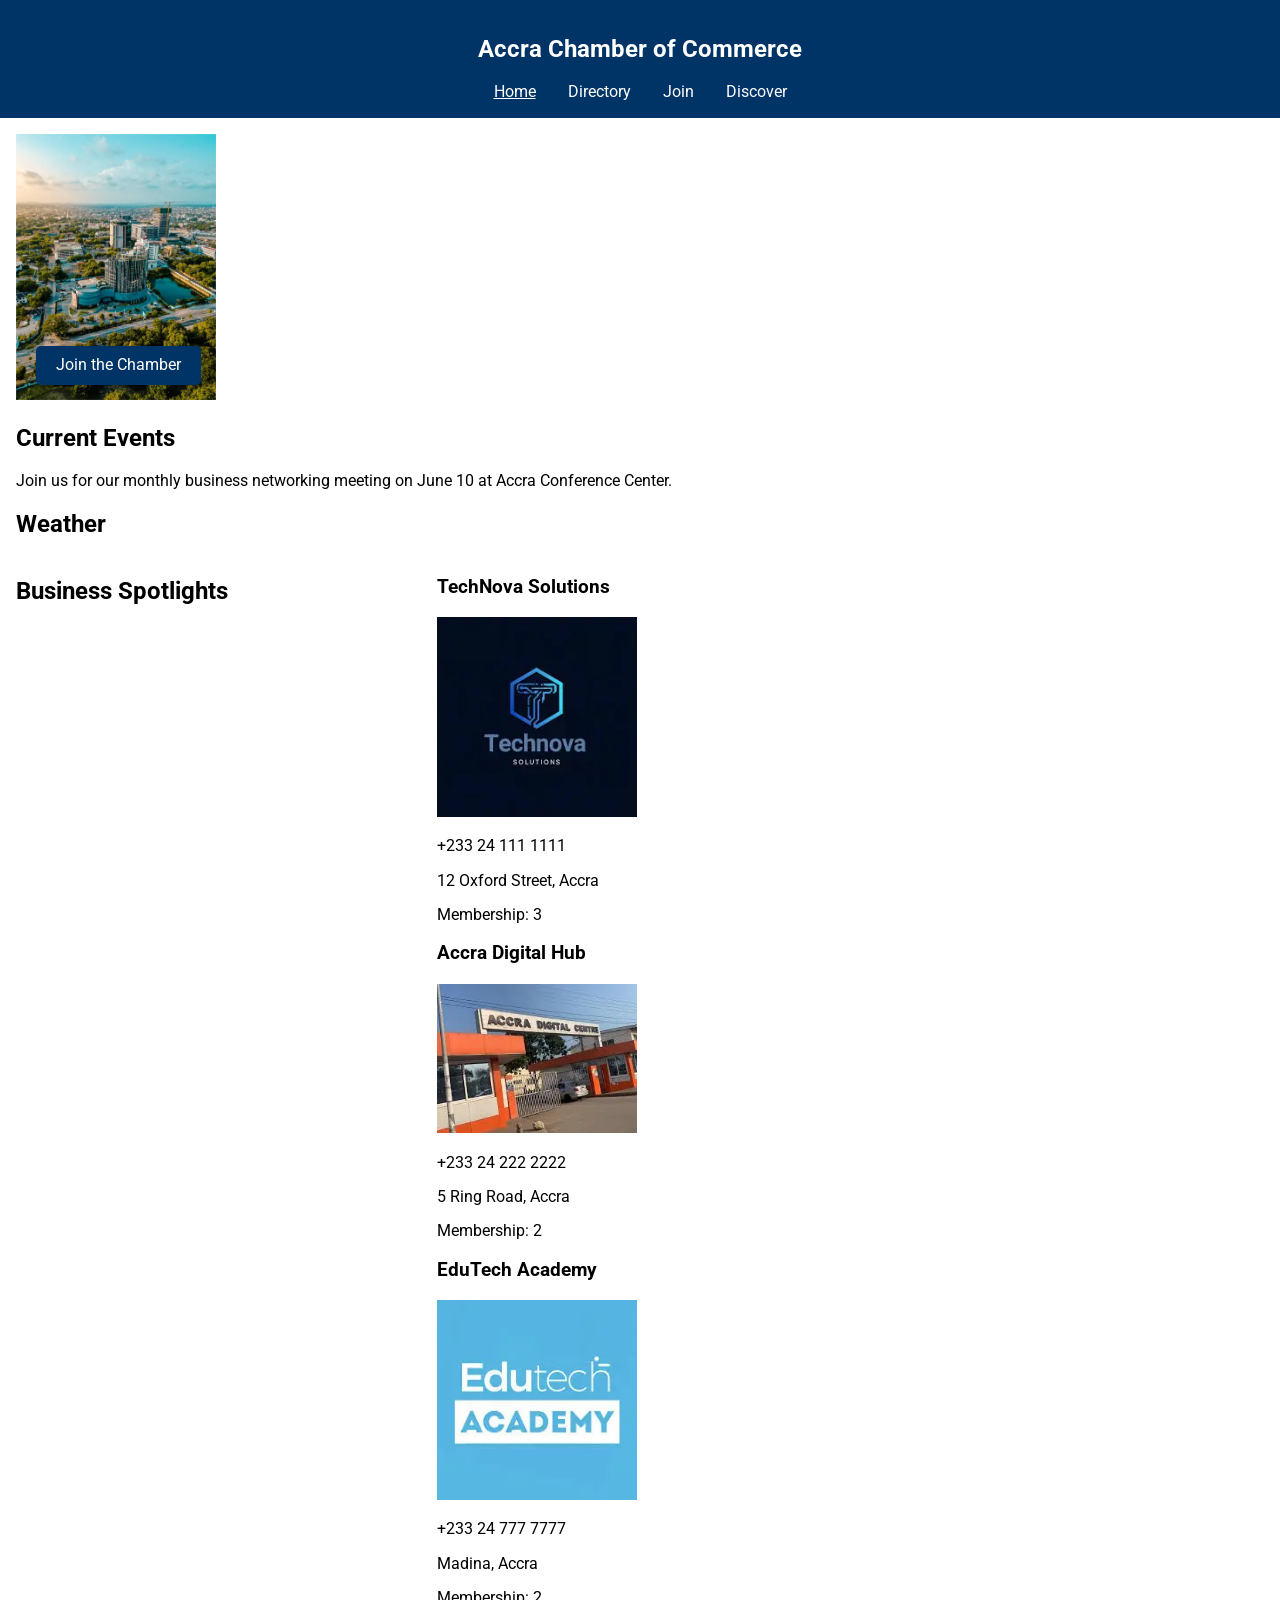
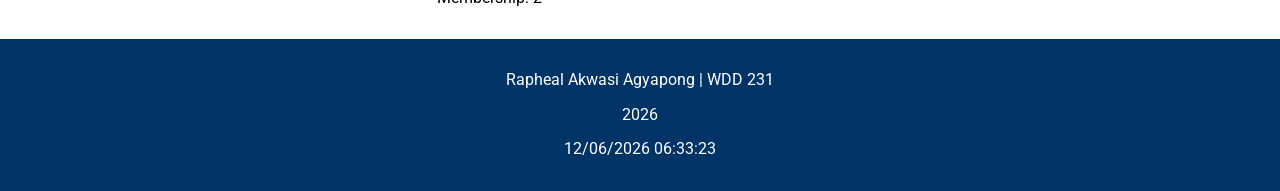
==== chamber/index.html @ 3263e3b5 "initial commit" ====
<!DOCTYPE html>
<html lang="en">
<head>
    <meta charset="UTF-8">
    <meta name="viewport" content="width=device-width, initial-scale=1.0">

    <title>Accra Chamber of Commerce | Home</title>

    <meta name="description" content="Welcome to the Accra Chamber of Commerce. Explore local businesses, events, weather updates, and join today.">
    <meta name="author" content="Rapheal Akwasi Agyapong">

    <!-- Open Graph -->
    <meta property="og:title" content="Accra Chamber Home Page">
    <meta property="og:description" content="Discover businesses, events, and opportunities with the Accra Chamber of Commerce.">
    <meta property="og:image" content="https://es-ralph.github.io/wdd231/chamber/images/logo.png">
    <meta property="og:url" content="https://es-ralph.github.io/wdd231/chamber/index.html">

    <!-- Google Fonts -->
    <link rel="preconnect" href="https://fonts.googleapis.com">
    <link rel="preconnect" href="https://fonts.gstatic.com" crossorigin>
    <link href="https://fonts.googleapis.com/css2?family=Roboto:wght@400;700&display=swap" rel="stylesheet">

    <link rel="stylesheet" href="styles/normalize.css">
    <link rel="stylesheet" href="styles/small.css">
    <link rel="stylesheet" href="styles/larger.css">

    <script defer src="scripts/home.js"></script>
</head>

<body>

<header>
    <h2>Accra Chamber of Commerce</h2>
    <button id="menu" aria-label="Open navigation">☰</button>

    <nav>
        <ul>
            <li><a href="index.html" class="active">Home</a></li>
            <li><a href="directory.html">Directory</a></li>
            <li><a href="join.html">Join</a></li>
            <li><a href="discover.html">Discover</a></li>
        </ul>
    </nav>
</header>

<main>

<!-- HERO -->
<section class="hero">
    <img src="images/hero.webp" alt="Accra business district">
    <a href="join.html" class="cta">Join the Chamber</a>
</section>

<!-- EVENTS -->
<section class="events">
    <h2>Current Events</h2>
    <p>Join us for our monthly business networking meeting on June 10 at Accra Conference Center.</p>
</section>

<!-- WEATHER -->
<section class="weather">
    <h2>Weather</h2>
    <p id="temp"></p>
    <p id="desc"></p>
    <div id="forecast"></div>
</section>

<!-- SPOTLIGHT -->
<section class="spotlight">
    <h2>Business Spotlights</h2>
    <div id="spotlights"></div>
</section>

</main>

<footer>
    <p>Rapheal Akwasi Agyapong | WDD 231</p>
    <p id="year"></p>
    <p id="lastModified"></p>
</footer>

</body>
</html>
---- chamber/styles/small.css ----
/* =======================
   GENERAL
======================= */
body {
    font-family: 'Roboto', sans-serif;
    margin: 0;
    overflow-x: hidden;
}

main {
    padding: 1rem;
}

img {
    width: 100%;
    max-width: 200px;
    height: auto;
}


/* =======================
   HEADER & FOOTER
======================= */
header,
footer {
    background: #003366;
    color: white;
    text-align: center;
    padding: 1rem;
}


/* =======================
   NAVIGATION (MOBILE FIRST)
======================= */
nav {
    display: none;
}

nav.open {
    display: block;
}

nav ul {
    list-style: none;
    margin: 0;
    padding: 0;

    display: flex;
    flex-direction: column;
}

nav a {
    color: white;
    text-decoration: none;
}

nav a:hover,
.active {
    text-decoration: underline;
}


/* =======================
   HERO SECTION
======================= */
.hero {
    position: relative;
}

.hero img {
    width: 100%;
}

.cta {
    position: absolute;
    bottom: 20px;
    left: 20px;
    background: #003366;
    color: white;
    padding: 10px 20px;
    text-decoration: none;
    border-radius: 5px;
}


/* =======================
   EVENTS + WEATHER
======================= */
.events,
.weather {
    margin: 1rem 0;
}


/* =======================
   SPOTLIGHT SECTION
======================= */
.spotlight {
    display: grid;
    grid-template-columns: 1fr;
    gap: 1rem;
}


/* =======================
   DIRECTORY GRID/LIST
======================= */
#members.grid {
    display: grid;
    grid-template-columns: repeat(auto-fit, minmax(250px, 1fr));
    gap: 1rem;
}

#members.list {
    display: block;
}

.list .card img {
    display: none;
}


/* =======================
   CARD DESIGN
======================= */
.card {
    border: 1px solid #ccc;
    padding: 1rem;
    text-align: center;
    border-radius: 10px;
    background: #f9f9f9;
}
---- chamber/styles/larger.css ----
/* =======================
   RESPONSIVE (DESKTOP)
======================= */
@media screen and (min-width: 768px) {

    /* NAVIGATION */
    nav {
        display: block;
    }

    nav ul {
        display: flex;
        flex-direction: row;
        justify-content: center;
        gap: 2rem; /* unified spacing */
    }

    #menu {
        display: none;
    }

    /* DIRECTORY GRID */
    #members.grid {
        grid-template-columns: repeat(3, 1fr);
    }

    /* SPOTLIGHT */
    .spotlight {
        grid-template-columns: repeat(3, 1fr);
    }
}
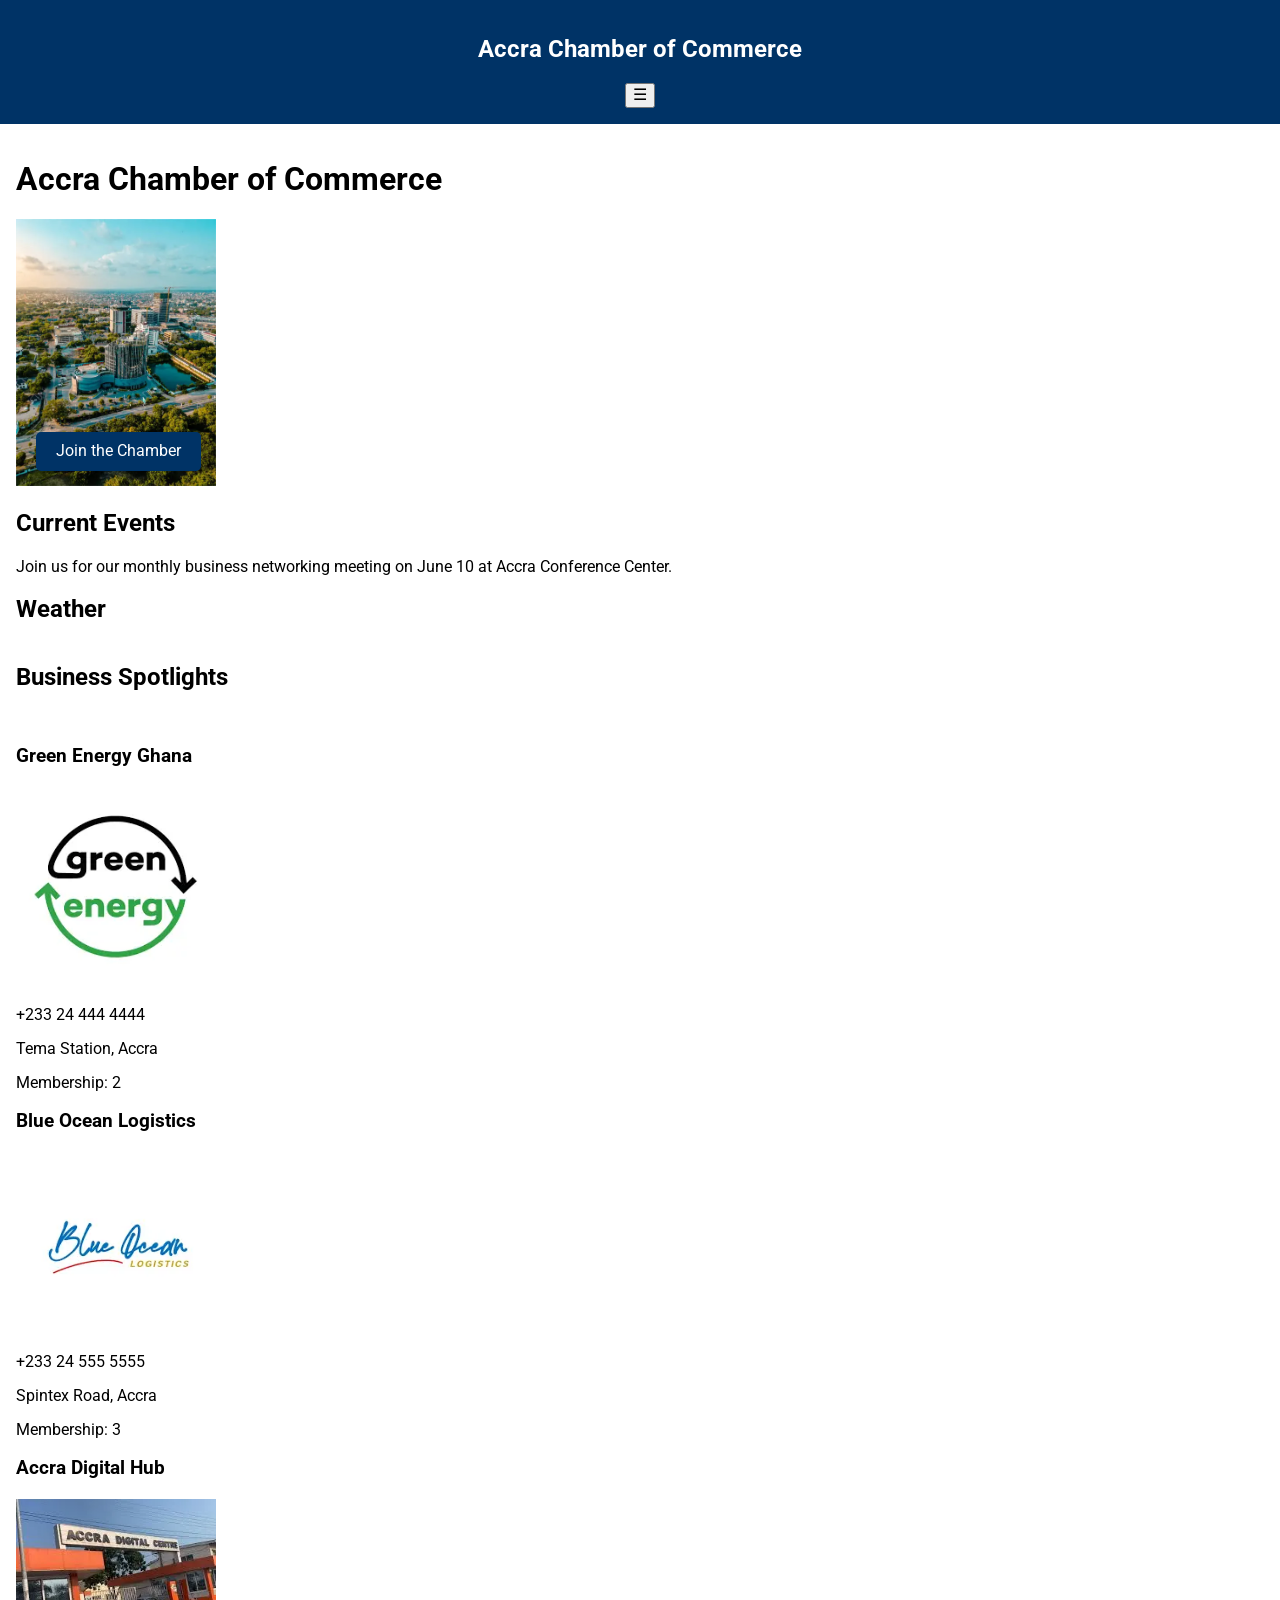
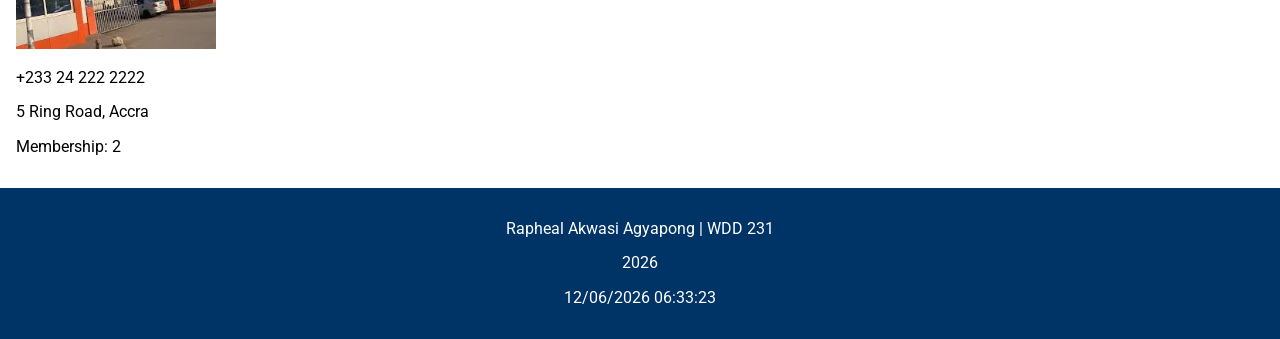
==== commit 4f646e0a: "initial commit" ====
--- a/chamber/index.html
+++ b/chamber/index.html
@@ -9,21 +9,25 @@
     <meta name="description" content="Welcome to the Accra Chamber of Commerce. Explore local businesses, events, weather updates, and join today.">
     <meta name="author" content="Rapheal Akwasi Agyapong">
 
-    <!-- Open Graph -->
-    <meta property="og:title" content="Accra Chamber Home Page">
+    <!-- ✅ Open Graph -->
+    <meta property="og:title" content="Accra Chamber of Commerce Home Page Directory">
     <meta property="og:description" content="Discover businesses, events, and opportunities with the Accra Chamber of Commerce.">
     <meta property="og:image" content="https://es-ralph.github.io/wdd231/chamber/images/logo.png">
     <meta property="og:url" content="https://es-ralph.github.io/wdd231/chamber/index.html">
 
-    <!-- Google Fonts -->
+    <!-- ✅ Google Fonts -->
     <link rel="preconnect" href="https://fonts.googleapis.com">
     <link rel="preconnect" href="https://fonts.gstatic.com" crossorigin>
     <link href="https://fonts.googleapis.com/css2?family=Roboto:wght@400;700&display=swap" rel="stylesheet">
 
+    <!-- ✅ Favicon -->
+    <link rel="icon" href="images/favicon.ico">
+
+    <!-- ✅ CSS -->
     <link rel="stylesheet" href="styles/normalize.css">
     <link rel="stylesheet" href="styles/small.css">
-    <link rel="stylesheet" href="styles/larger.css">
 
+    <!-- ✅ JS -->
     <script defer src="scripts/home.js"></script>
 </head>
 
@@ -31,7 +35,7 @@
 
 <header>
     <h2>Accra Chamber of Commerce</h2>
-    <button id="menu" aria-label="Open navigation">☰</button>
+    <button id="menu" aria-label="Open navigation menu">☰</button>
 
     <nav>
         <ul>
@@ -45,31 +49,34 @@
 
 <main>
 
-<!-- HERO -->
-<section class="hero">
-    <img src="images/hero.webp" alt="Accra business district">
-    <a href="join.html" class="cta">Join the Chamber</a>
-</section>
+    <!-- ✅ REQUIRED H1 -->
+    <h1>Accra Chamber of Commerce</h1>
 
-<!-- EVENTS -->
-<section class="events">
-    <h2>Current Events</h2>
-    <p>Join us for our monthly business networking meeting on June 10 at Accra Conference Center.</p>
-</section>
+    <!-- ✅ HERO -->
+    <section class="hero">
+        <img src="images/hero.webp" alt="Accra business district">
+        <a href="join.html" class="cta">Join the Chamber</a>
+    </section>
 
-<!-- WEATHER -->
-<section class="weather">
-    <h2>Weather</h2>
-    <p id="temp"></p>
-    <p id="desc"></p>
-    <div id="forecast"></div>
-</section>
+    <!-- ✅ EVENTS -->
+    <section class="events">
+        <h2>Current Events</h2>
+        <p>Join us for our monthly business networking meeting on June 10 at Accra Conference Center.</p>
+    </section>
 
-<!-- SPOTLIGHT -->
-<section class="spotlight">
-    <h2>Business Spotlights</h2>
-    <div id="spotlights"></div>
-</section>
+    <!-- ✅ WEATHER -->
+    <section class="weather">
+        <h2>Weather</h2>
+        <p id="temp"></p>
+        <p id="desc"></p>
+        <div id="forecast"></div>
+    </section>
+
+    <!-- ✅ SPOTLIGHT -->
+    <section class="spotlight">
+        <h2>Business Spotlights</h2>
+        <div id="spotlights"></div>
+    </section>
 
 </main>
 
@@ -80,4 +87,4 @@
 </footer>
 
 </body>
-</html>
+</html>
